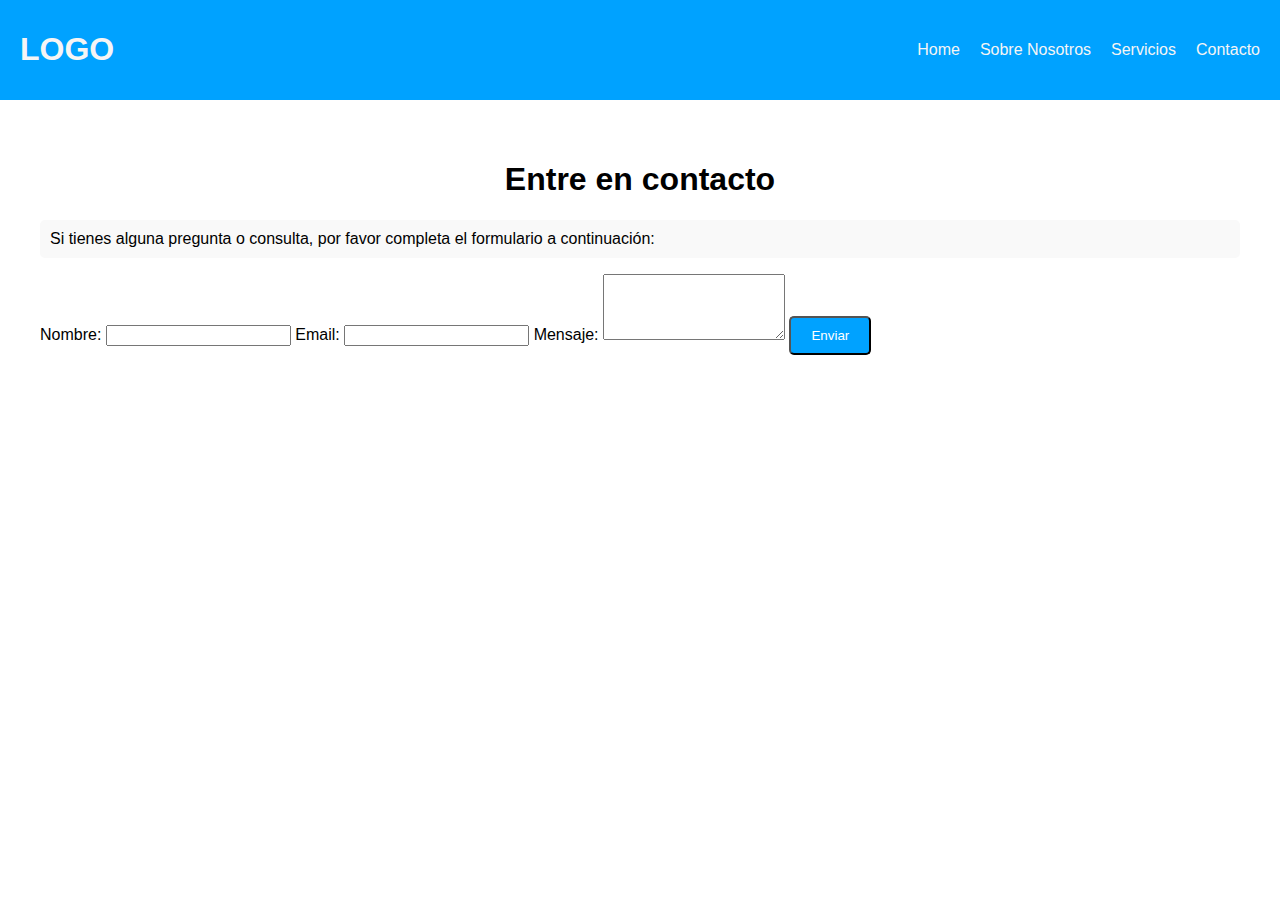
==== contact.html @ fa7f5581 "agregue un favicon y una pagina de contacto" ====
<!DOCTYPE html>
<html lang="en">
<head>
    <meta charset="UTF-8">
    <meta name="viewport" content="width=device-width, initial-scale=1.0">
    <title>Contacto - EASY APP</title>
    <link rel="stylesheet" href="style.css">
</head>
<body>
    <header class="header">
        <div class="logo">
            <h1>LOGO</h1>
        </div>
        <div class="opciones">
            <ul>
                <li><a href="#">Home</a></li>
                <li><a href="#">Sobre Nosotros</a></li>
                <li><a href="#">Servicios</a></li>
                <li><a href="#">Contacto</a></li>
            </ul>
        </div>
    </header>
    
    <div class="contenedor-info">
        <h1>Entre en contacto</h1>
        <p>Si tienes alguna pregunta o consulta, 
            por favor completa el formulario a continuación:</p>
        
        <form id="contact-form" action="#" method="post">
            <label for="nombre">Nombre:</label>
            <input type="text" id="nombre" name="nombre" required>
            
            <label for="email">Email:</label>
            <input type="email" id="email" name="email" required>
            
            <label for="mensaje">Mensaje:</label>
            <textarea id="mensaje" name="mensaje" rows="4" required></textarea>
            
            <button type="enviar" class="btn-cta">Enviar</button>
        </form>
    </div>

    <script src="script.js"></script>
</body>
</html>
---- style.css ----
body {
    margin: 0;
    padding: 0;
    font-family: 'Open Sans', sans-serif;
    font-size: 16px;
}
header {
    background-color: #00a2ff;
    color: whitesmoke;
    display: flex;
    align-items: center;
    justify-content: space-between;
    padding: 10px 20px;
    margin-bottom: 20px;
}
.logo {
    color: whitesmoke;
}
.opciones {
    display: flex;
    gap: 20px;
}
.opciones a {
    color: whitesmoke;
    text-decoration: none;
}
.opciones a:hover {
    color: blue;
}

.opciones ul {
    list-style: none;
    margin: 0;
    padding: 0;
    display: flex;
    align-items: center;
    gap: 20px;
}

.contenedor-info {
    max-width: 1200px;
    margin: 0 auto;
    padding: 20px;
}

.contenedor-info h1{
    text-align: center;
}

.contenedor-info h2,
.contenedor-info p {
    background-color: #f9f9f9;
    padding: 10px;
    border-radius: 5px;
    margin-top: 20px;
}

footer {
    background-color: #00a2ff;
    color: whitesmoke;
    display: flex;
    justify-content: center;
    align-items: center;
    padding: 10px 20px;
    position: fixed;
    bottom: 0;
    width: 100%;
}

.conteudo-footer{
    display: flex;
    align-items: center;
    justify-content: center;
    flex-wrap: wrap;
}

.texto-footer p{
    margin: 0;
    margin-right: 5px;
}

.redes-sociales{
    display: flex;
    justify-content: center;
}

.redes-sociales a {
    display: inline-block;
    margin: 0 5px;
}

footer img{
    height: 25px;
    width: 25px;
}

/* Hacer el sitio responsivo */
@media (max-width: 768px) {
    .opciones {
        display: none;
    }
    
    .logo {
        text-align: center;
    }
    
    .opciones ul {
        flex-direction: column;
    }
    
    .opciones ul li {
        margin-bottom: 10px;
    }
}

.btn-cta {
    display: inline-block;
    background-color: #00a2ff;
    color: white;
    padding: 10px 20px;
    text-decoration: none;
    border-radius: 5px;
    margin-top: 10px;
}

.btn-cta:hover {
    background-color: #0077c2;
}
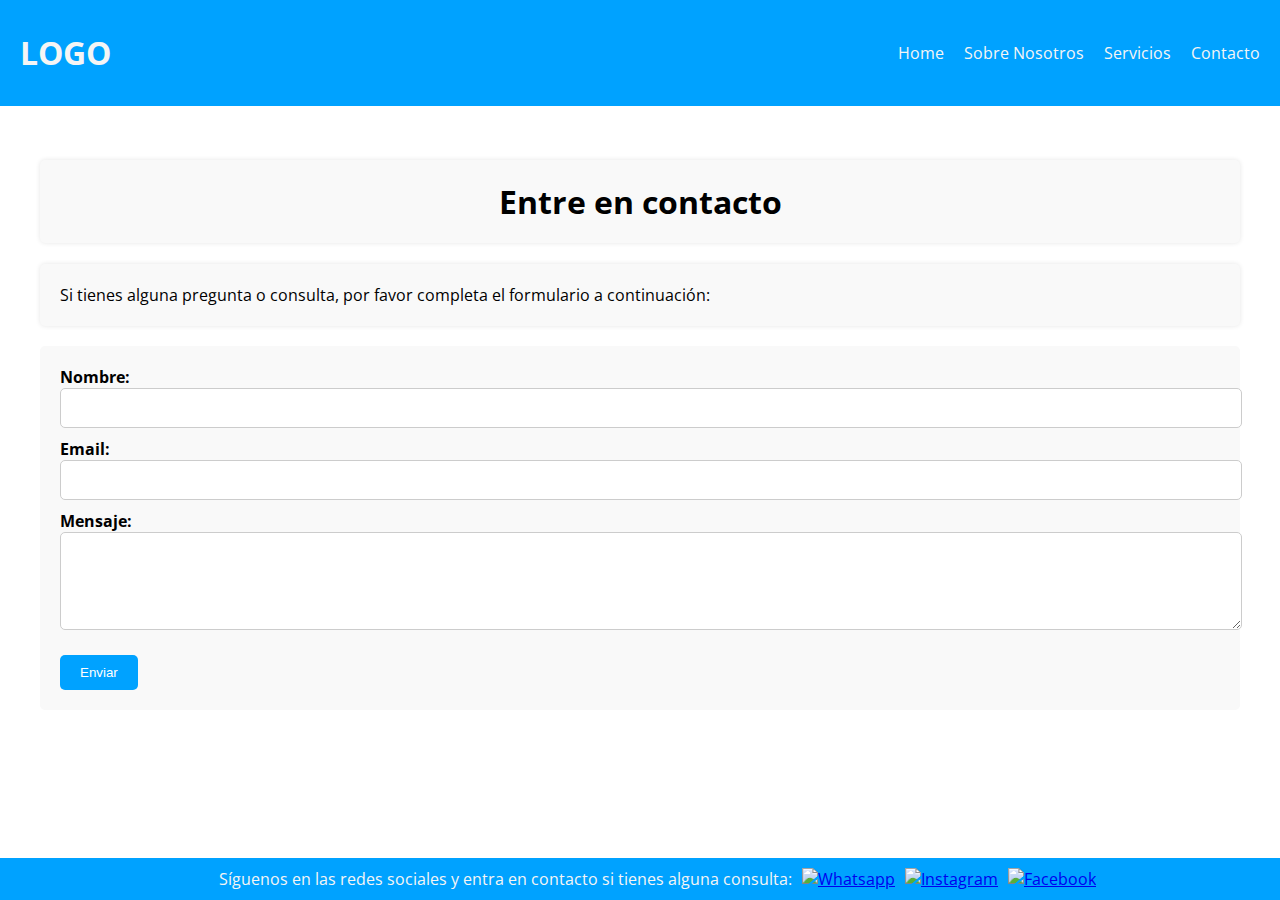
==== commit 71a8e02d: "arregle el css" ====
--- a/contact.html
+++ b/contact.html
@@ -5,6 +5,7 @@
     <meta name="viewport" content="width=device-width, initial-scale=1.0">
     <title>Contacto - EASY APP</title>
     <link rel="stylesheet" href="style.css">
+    <link href="https://fonts.googleapis.com/css2?family=Open+Sans:wght@300;400;600&display=swap" rel="stylesheet">
 </head>
 <body>
     <header class="header">
@@ -13,12 +14,19 @@
         </div>
         <div class="opciones">
             <ul>
-                <li><a href="#">Home</a></li>
-                <li><a href="#">Sobre Nosotros</a></li>
-                <li><a href="#">Servicios</a></li>
+                <li><a href="index.html">Home</a></li>
+                <li><a href="sobre.html">Sobre Nosotros</a></li>
+                <li><a href="servicios.html">Servicios</a></li>
                 <li><a href="#">Contacto</a></li>
             </ul>
         </div>
+
+        <div class="burger-icon">
+            <div class="bar"></div>
+            <div class="bar"></div>
+            <div class="bar"></div>
+        </div>
+
     </header>
     
     <div class="contenedor-info">
@@ -39,6 +47,22 @@
             <button type="enviar" class="btn-cta">Enviar</button>
         </form>
     </div>
+    
+    <footer>
+        <div class="conteudo-footer">
+
+            <div class="texto-footer">
+                <p>Síguenos en las redes sociales y entra en contacto si tienes alguna consulta:</p>
+            </div>
+
+            <div class="redes-sociales">
+                <a href="https://www.whatsapp.com" target="_blank"><img src="https://upload.wikimedia.org/wikipedia/commons/thumb/6/6b/WhatsApp.svg/2044px-WhatsApp.svg.png" alt="Whatsapp"></a>
+                <a href="https://www.instagram.com" target="_blank"><img src="https://upload.wikimedia.org/wikipedia/commons/thumb/e/e7/Instagram_logo_2016.svg/2048px-Instagram_logo_2016.svg.png" alt="Instagram"></a>
+                <a href="https://www.facebook.com" target="_blank"><img src="https://upload.wikimedia.org/wikipedia/commons/thumb/5/51/Facebook_f_logo_%282019%29.svg/2048px-Facebook_f_logo_%282019%29.svg.png" alt="Facebook"></a>
+            </div>
+            
+        </div>
+    </footer>
 
     <script src="script.js"></script>
 </body>
--- a/style.css
+++ b/style.css
@@ -1,6 +1,10 @@
+html {
+    scroll-behavior: smooth;
+}
+
 body {
     margin: 0;
-    padding: 0;
+    padding: 100px 0 0;
     font-family: 'Open Sans', sans-serif;
     font-size: 16px;
 }
@@ -12,13 +16,24 @@
     justify-content: space-between;
     padding: 10px 20px;
     margin-bottom: 20px;
+    position: fixed;
+    top: 0;
+    width: 100%;
+    flex-wrap: wrap;
 }
 .logo {
     color: whitesmoke;
+    flex: 1;
+    max-width: 40%;
+    white-space: nowrap;
+    overflow: hidden;
+    text-overflow: ellipsis;
 }
 .opciones {
     display: flex;
     gap: 20px;
+    align-items: center;
+    max-width: 60%;
 }
 .opciones a {
     color: whitesmoke;
@@ -31,15 +46,18 @@
 .opciones ul {
     list-style: none;
     margin: 0;
+    margin-right: 40px;
     padding: 0;
     display: flex;
     align-items: center;
     gap: 20px;
+    
 }
 
 .contenedor-info {
     max-width: 1200px;
-    margin: 0 auto;
+    margin: 20px auto 0;
+    margin-bottom: 40px;
     padding: 20px;
 }
 
@@ -125,4 +143,115 @@
 
 .btn-cta:hover {
     background-color: #0077c2;
+}
+
+.burger-icon {
+    display: none;
+    flex-direction: column;
+    cursor: pointer;
+}
+
+.bar {
+    width: 25px;
+    height: 3px;
+    background-color: whitesmoke;
+    margin: 3px 0;
+}
+
+@media (max-width: 768px) {
+    .opciones {
+        display: none;
+        flex-direction: column;
+        position: absolute;
+        top: 70px;
+        right: 0;
+        background-color: #00a2ff;
+        width: 100%;
+    }
+    
+    .opciones.active {
+        display: flex;
+    }
+    
+    .opciones a {
+        color: white;
+        padding: 10px 20px;
+    }
+
+    .burger-icon {
+        display: flex;
+        align-items: flex-end;
+        margin-right: 10px;
+    }
+
+    .opciones {
+        display: none;
+    }
+
+    .logo {
+        text-align: center;
+    }
+
+    .opciones ul {
+        flex-direction: column;
+        background-color: #00a2ff;
+        width: 100%;
+        position: absolute;
+        top: 70px;
+        right: 0;
+    }
+
+    .opciones ul.active {
+        display: flex;
+    }
+
+    .opciones ul li {
+        margin: 0;
+        text-align: center;
+        padding: 10px 0;
+    }
+}
+
+#contact-form {
+    background-color: #f9f9f9;
+    padding: 20px;
+    border-radius: 5px;
+    margin-top: 20px;
+}
+
+#contact-form label {
+    font-weight: bold;
+}
+
+#contact-form input[type="text"],
+#contact-form input[type="email"],
+#contact-form textarea {
+    width: 100%;
+    padding: 10px;
+    margin-bottom: 10px;
+    border: 1px solid #ccc;
+    border-radius: 5px;
+    font-size: 16px;
+}
+
+#contact-form button {
+    background-color: #00a2ff;
+    color: white;
+    padding: 10px 20px;
+    border: none;
+    border-radius: 5px;
+    cursor: pointer;
+}
+
+#contact-form button:hover {
+    background-color: #0077c2;
+}
+
+.contenedor-info h1,
+.contenedor-info p {
+    background-color: #f9f9f9;
+    padding: 20px;
+    border-radius: 5px;
+    margin-top: 20px;
+    box-shadow: 0 0 5px rgba(0, 0, 0, 0.1);
 }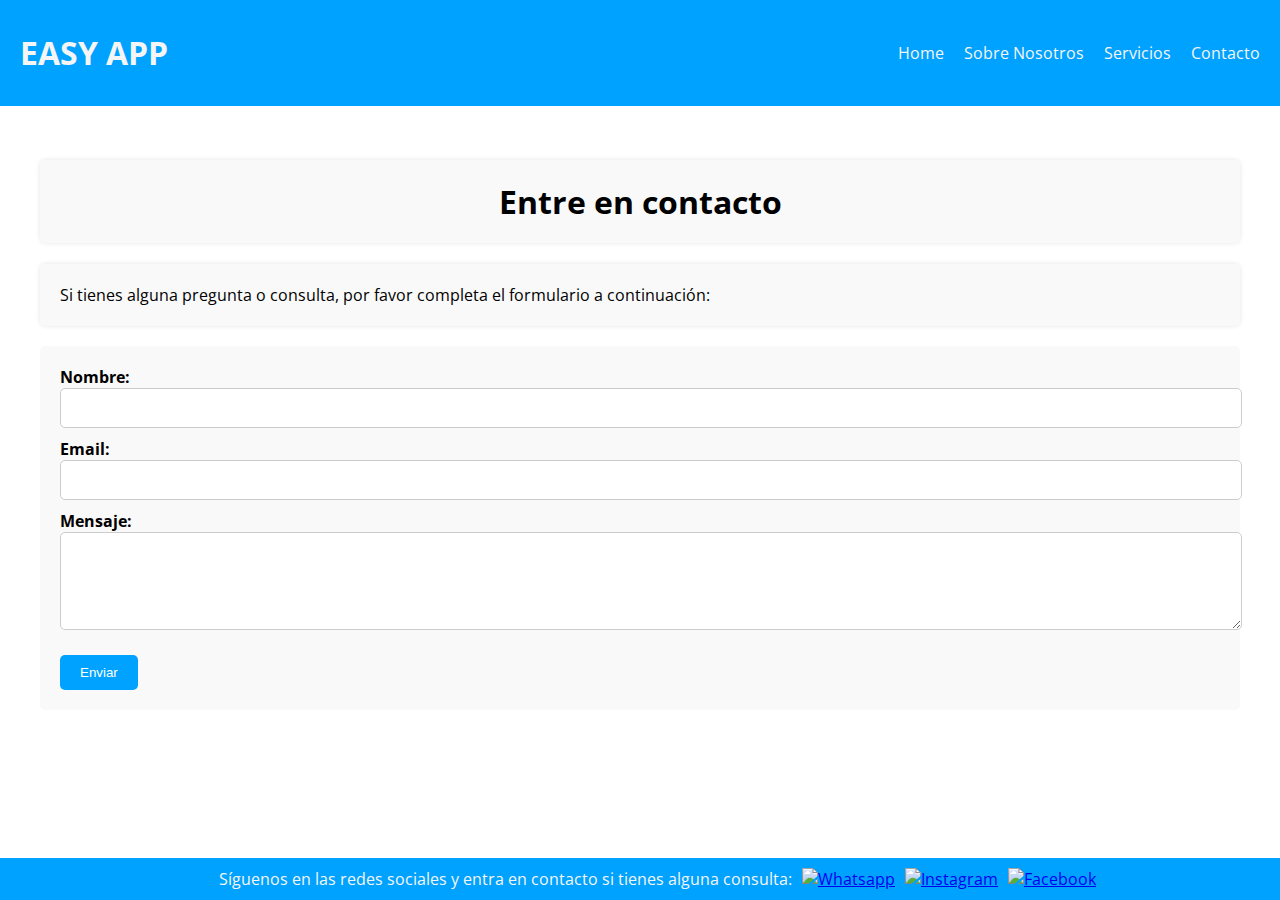
==== commit 247fcaba: "agregue funcionabilidad al logo para cambiar para la pagina principal" ====
--- a/contact.html
+++ b/contact.html
@@ -10,7 +10,9 @@
 <body>
     <header class="header">
         <div class="logo">
-            <h1>LOGO</h1>
+            <a href="index.html">
+                <h1>EASY APP</h1>
+            </a>
         </div>
         <div class="opciones">
             <ul>
@@ -47,7 +49,7 @@
             <button type="enviar" class="btn-cta">Enviar</button>
         </form>
     </div>
-    
+
     <footer>
         <div class="conteudo-footer">
 
--- a/style.css
+++ b/style.css
@@ -29,6 +29,13 @@
     overflow: hidden;
     text-overflow: ellipsis;
 }
+
+.logo a {
+    text-decoration: none;
+    color: whitesmoke;
+    cursor: pointer;
+}
+
 .opciones {
     display: flex;
     gap: 20px;
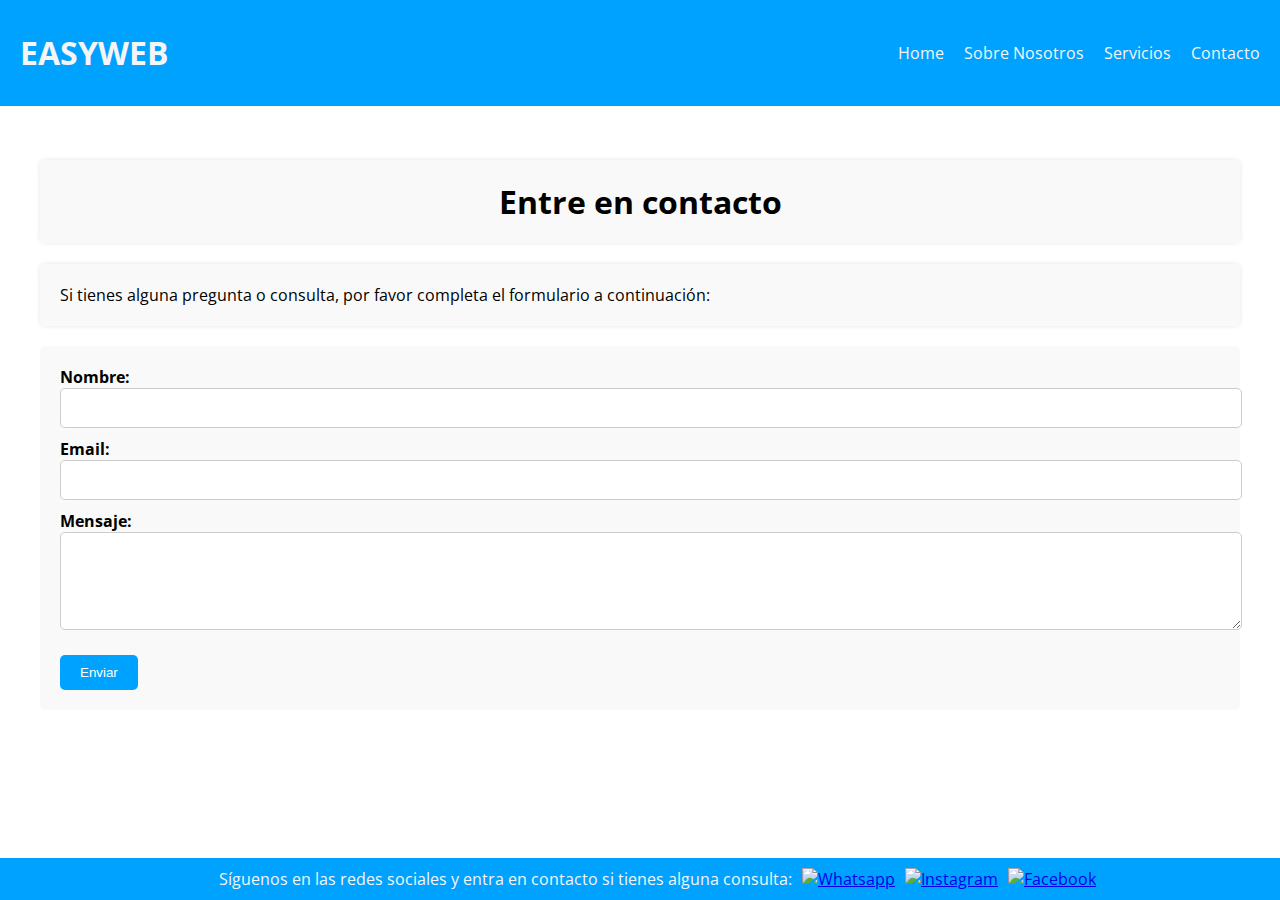
==== commit 1948222b: "agregue pagina sobre nosotros" ====
--- a/contact.html
+++ b/contact.html
@@ -3,7 +3,7 @@
 <head>
     <meta charset="UTF-8">
     <meta name="viewport" content="width=device-width, initial-scale=1.0">
-    <title>Contacto - EASY APP</title>
+    <title>Contacto - EASYWEB</title>
     <link rel="stylesheet" href="style.css">
     <link href="https://fonts.googleapis.com/css2?family=Open+Sans:wght@300;400;600&display=swap" rel="stylesheet">
 </head>
@@ -11,7 +11,7 @@
     <header class="header">
         <div class="logo">
             <a href="index.html">
-                <h1>EASY APP</h1>
+                <h1>EASYWEB</h1>
             </a>
         </div>
         <div class="opciones">
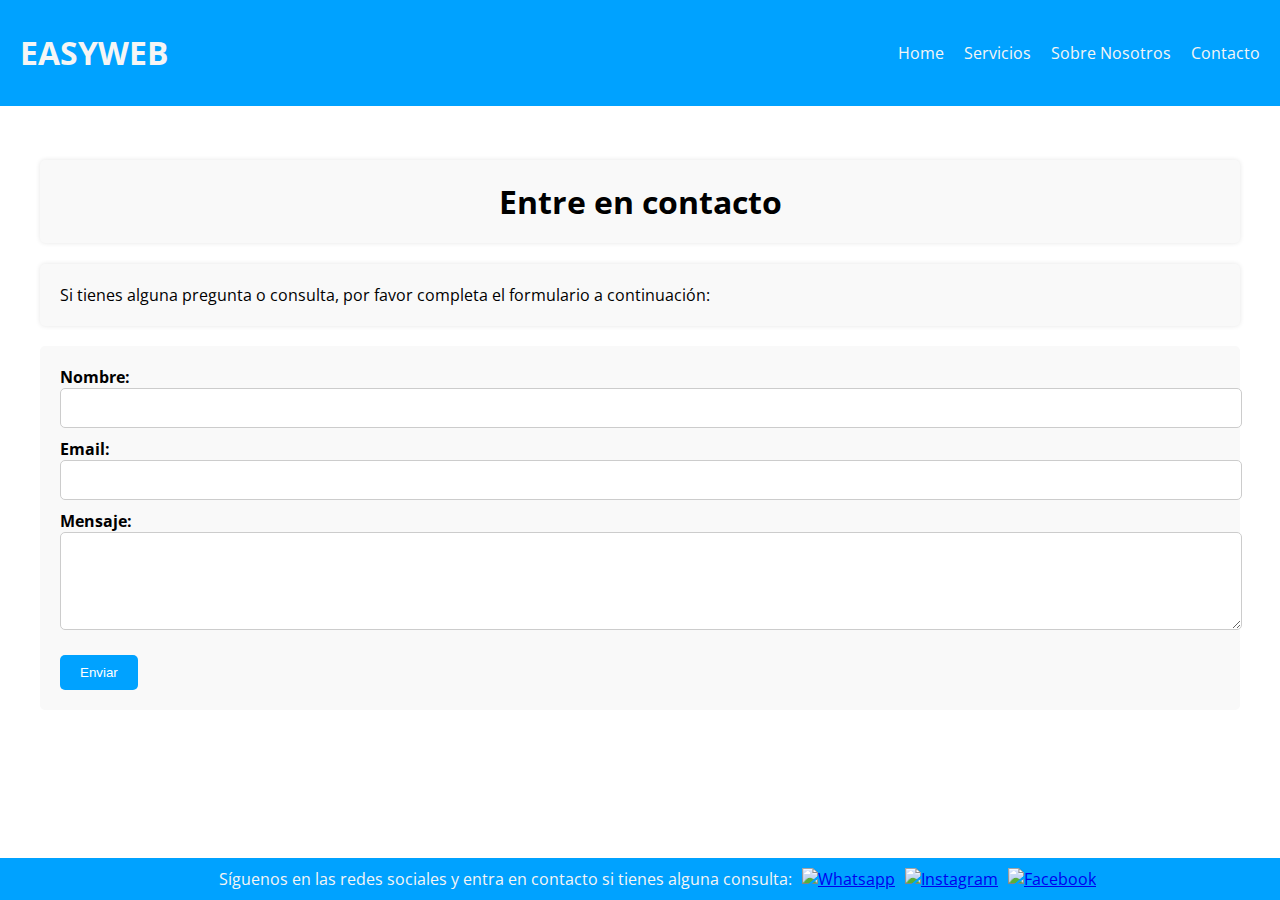
==== commit 4c7f39d0: "cambie orden de opciones en header" ====
--- a/contact.html
+++ b/contact.html
@@ -17,8 +17,8 @@
         <div class="opciones">
             <ul>
                 <li><a href="index.html">Home</a></li>
+                <li><a href="servicios.html">Servicios</a></li>
                 <li><a href="sobre.html">Sobre Nosotros</a></li>
-                <li><a href="servicios.html">Servicios</a></li>
                 <li><a href="#">Contacto</a></li>
             </ul>
         </div>
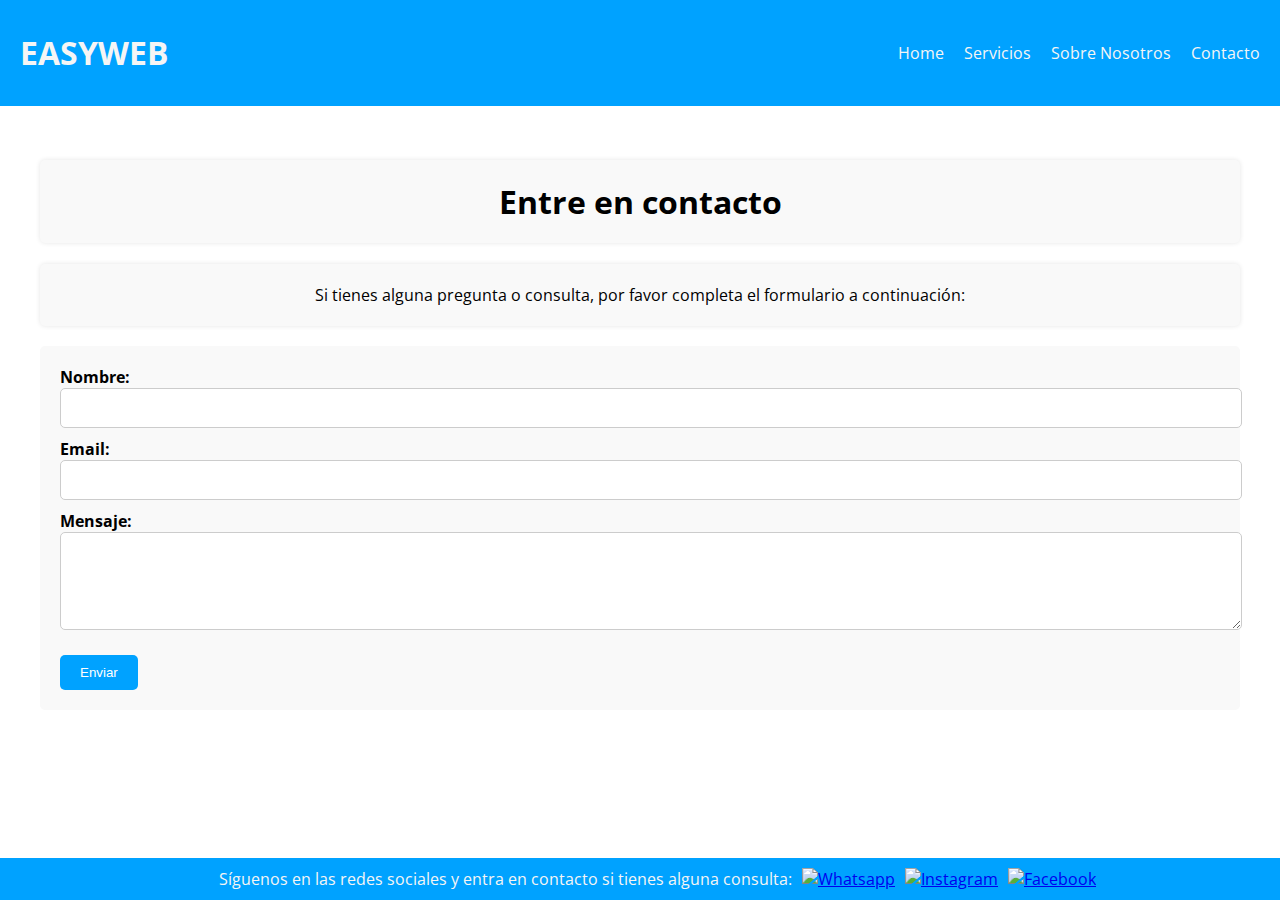
==== commit 92a1b9b4: "agregue contenedores para cada servicio que ofrecemos" ====
--- a/contact.html
+++ b/contact.html
@@ -33,7 +33,7 @@
     
     <div class="contenedor-info">
         <h1>Entre en contacto</h1>
-        <p>Si tienes alguna pregunta o consulta, 
+        <p id="p-contacto">Si tienes alguna pregunta o consulta, 
             por favor completa el formulario a continuación:</p>
         
         <form id="contact-form" action="#" method="post">
--- a/style.css
+++ b/style.css
@@ -72,6 +72,10 @@
     text-align: center;
 }
 
+#p-contacto {
+    text-align: center;
+}
+
 .contenedor-info h2,
 .contenedor-info p {
     background-color: #f9f9f9;
@@ -148,8 +152,23 @@
     margin-top: 10px;
 }
 
+
 .btn-cta:hover {
     background-color: #0077c2;
+}
+
+.btn-plan {
+    position: absolute;
+    bottom: 10px;
+    left: 50%;
+    transform: translateX(-50%);
+    background-color: #00a2ff;
+    color: white;
+    padding: 10px 20px;
+    text-decoration: none;
+    border-radius: 5px;
+    width: 100%;
+    text-align: center;
 }
 
 .burger-icon {
@@ -261,4 +280,47 @@
     border-radius: 5px;
     margin-top: 20px;
     box-shadow: 0 0 5px rgba(0, 0, 0, 0.1);
+}
+
+.services-section {
+    text-align: center;
+    display: flex;
+    justify-content: center;
+    flex-wrap: wrap;
+}
+
+.plan-box {
+    background-color: #f9f9f9;
+    padding: 20px;
+    border-radius: 5px;
+    box-shadow: 0 0 5px rgba(0, 0, 0, 0.1);
+    flex: 1;
+    max-width: calc(33.33% - 40px);
+    margin-right: 20px;
+    display: flex;
+    flex-direction: column;
+    justify-content: space-between;
+    position: relative;
+}
+
+
+.plan-box h3 {
+    font-size: 24px;
+    margin-bottom: 10px;
+}
+
+.plan-box p {
+    font-size: 16px;
+    margin-bottom: 15px;
+}
+
+.plan-box ul {
+    list-style: disc;
+    margin-left: 20px;
+    margin-bottom: 15px;
+}
+
+.plan-box li {
+    font-size: 14px;
+    margin-bottom: 5px;
 }